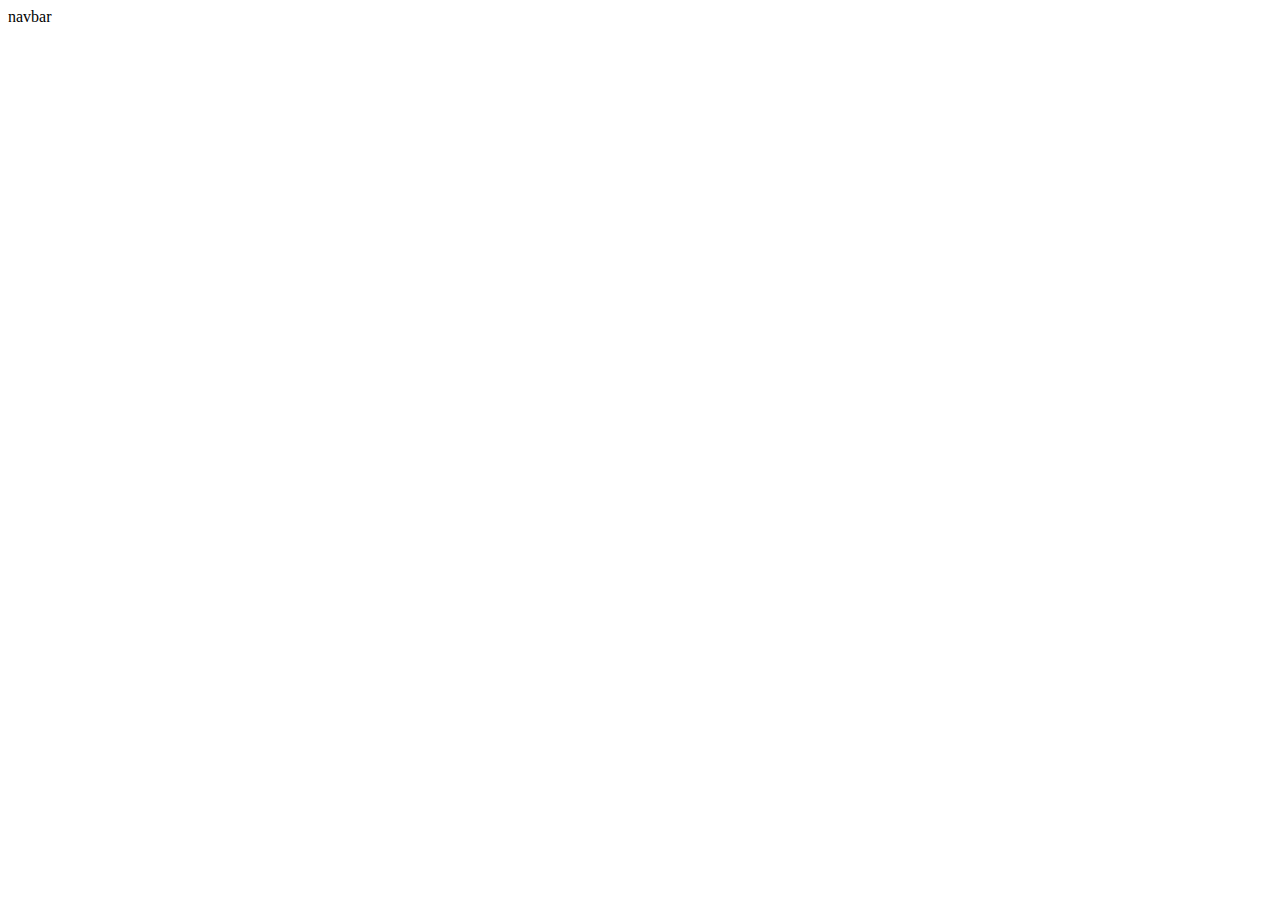
==== about.html @ 3f27892f "Created bulk files for html, javascript, and CSS" ====
<!DOCTYPE html>
<html>
	<head>
		<meta http-equiv="X-UA-Compatible" content="IE=edge" />
		<meta name="viewport" content="width=device-width, initial-scale=1.0" />
		<title>Cordet Gula's Profolio</title>
		<link rel="stylesheet" href="styles.css" />
		<script defer src="javascriptfile.js"></script>
	</head>
	<body>
		<header>navbar</header>
		<main></main>
		<footer></footer>
	</body>
</html>
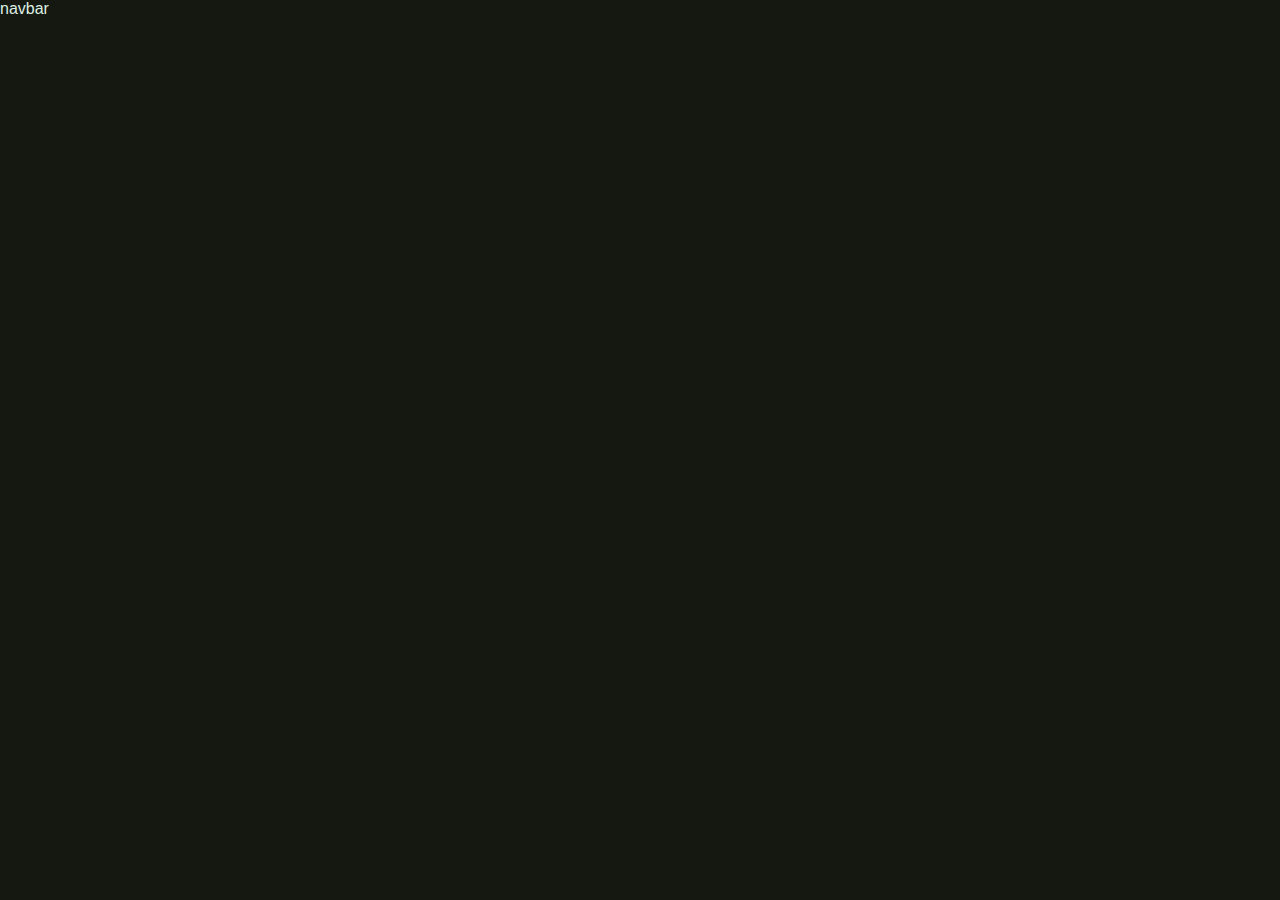
==== commit 1f1e7be5: "Draft of Home Page created with basic features" ====
--- a/about.html
+++ b/about.html
@@ -1,11 +1,12 @@
 <!DOCTYPE html>
-<html>
+<html lang="en">
 	<head>
-		<meta http-equiv="X-UA-Compatible" content="IE=edge" />
+		<meta charset="UTF-8" />
+		<meta http-equiv="X-UA-Compatible" content="ie=edge" />
 		<meta name="viewport" content="width=device-width, initial-scale=1.0" />
-		<title>Cordet Gula's Profolio</title>
-		<link rel="stylesheet" href="styles.css" />
-		<script defer src="javascriptfile.js"></script>
+		<title>About Cordet</title>
+		<link rel="stylesheet" href="styles/styles.css" />
+		<script defer src="js-files/about.js"></script>
 	</head>
 	<body>
 		<header>navbar</header>
--- a/styles/styles.css
+++ b/styles/styles.css
@@ -0,0 +1,21 @@
+* {
+	box-sizing: border-box;
+	margin: 0;
+	padding: 0;
+}
+
+:root {
+	--eerie-black: #141810;
+	--mint: #ddeee4;
+	--glaucous: #677db7;
+	--eucalyptus: #a5be9d;
+}
+html {
+	background-color: var(--eerie-black);
+}
+
+body {
+	font-family: 'verdana', sans-serif;
+	font-size: 1em;
+	color: var(--mint);
+}
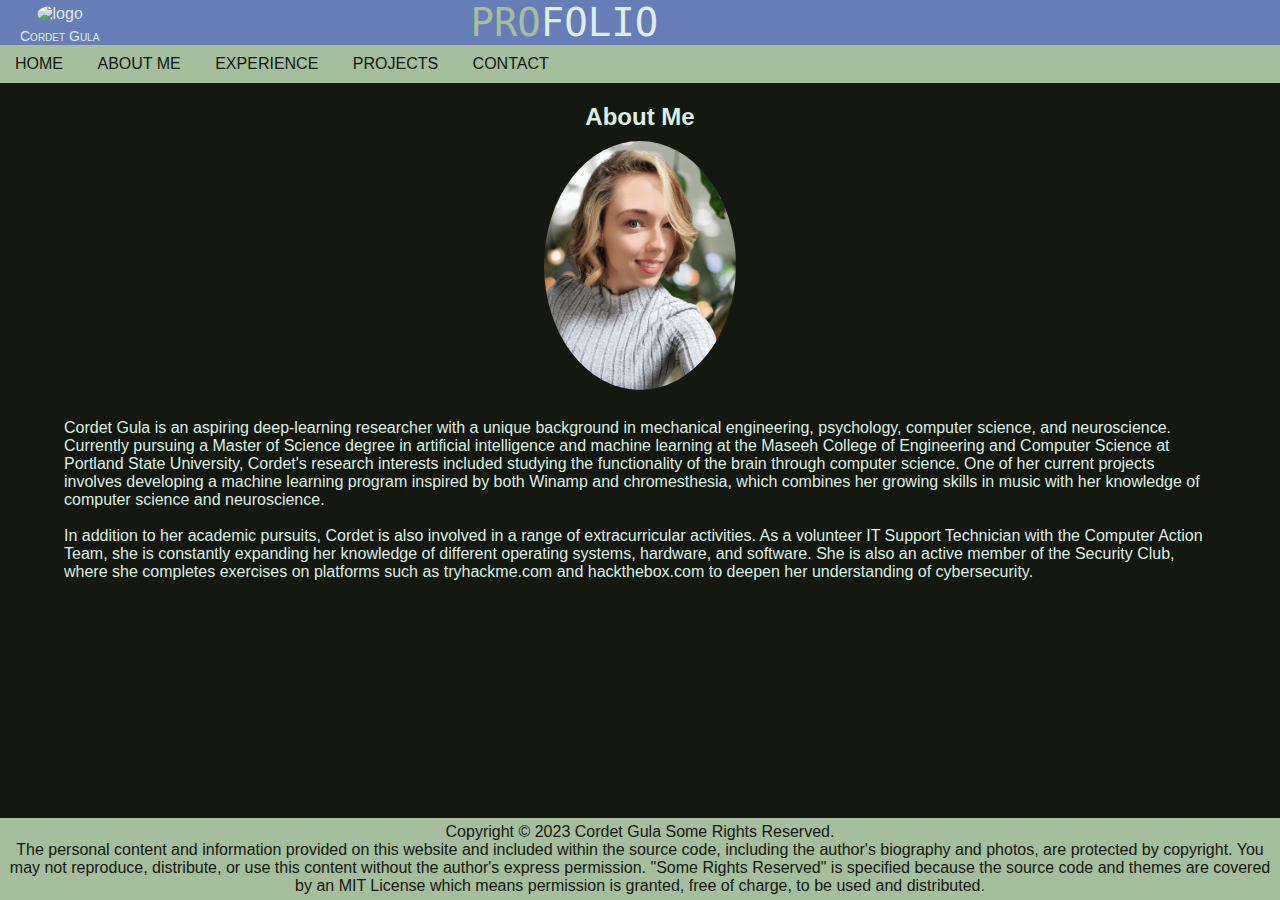
==== commit c31c0c88: "Basic 'about me' page completed" ====
--- a/about.html
+++ b/about.html
@@ -5,12 +5,20 @@
 		<meta http-equiv="X-UA-Compatible" content="ie=edge" />
 		<meta name="viewport" content="width=device-width, initial-scale=1.0" />
 		<title>About Cordet</title>
-		<link rel="stylesheet" href="styles/styles.css" />
-		<script defer src="js-files/about.js"></script>
+		<link type="text/css" rel="stylesheet" href="/styles/styles.css" />
+		<script defer src="scripts/about.js"></script>
 	</head>
 	<body>
-		<header>navbar</header>
-		<main></main>
-		<footer></footer>
+		<div class="body-header">
+			<link rel="stylesheet" href="/styles/header.css" />
+			<script type="text/javascript" src="/scripts/header.js"></script>
+		</div>
+		<main class="main-aboutMe">
+			<h2 class="subheading-aboutMe">About Me</h2>
+		</main>
+		<div class="body-footer">
+			<link rel="stylesheet" href="/styles/footer.css" />
+			<script type="text/javascript" src="/scripts/footer.js"></script>
+		</div>
 	</body>
 </html>
--- a/styles/styles.css
+++ b/styles/styles.css
@@ -10,12 +10,57 @@
 	--glaucous: #677db7;
 	--eucalyptus: #a5be9d;
 }
+
 html {
 	background-color: var(--eerie-black);
 }
 
 body {
-	font-family: 'verdana', sans-serif;
+	overflow: scroll;
+	display: flex;
+	flex-direction: column;
+	height: 100vh;
+	font-family: verdana, sans-serif;
 	font-size: 1em;
 	color: var(--mint);
 }
+
+main {
+	max-height: 35em;
+}
+
+main p {
+	max-height: 20em;
+	overflow: scroll;
+}
+
+/* About Me Styles */
+.subheading-aboutMe {
+	text-align: center;
+	margin-top: 20px;
+	margin-bottom: 0;
+}
+
+.bioContainer {
+	display: flex;
+	flex-direction: column;
+	align-items: center;
+	justify-content: center;
+}
+
+/* Bio pic is responsive */
+.bioContainer-pic {
+	margin: 10px 0;
+	max-width: 15%;
+	max-height: 15%;
+	border-radius: 50%;
+}
+
+/* Bio is responsive */
+.bioContainer-bio {
+	margin-top: 1.5%;
+	max-height: 11em;
+	max-width: 90%;
+	text-align: left;
+	overflow: scroll;
+}
--- a/styles/header.css
+++ b/styles/header.css
@@ -0,0 +1,67 @@
+header {
+	display: flex;
+	flex-direction: column;
+	width: 100%;
+	background-color: var(--glaucous);
+}
+
+/* div banner element */
+.banner {
+	display: flex;
+	padding: 0 20px;
+}
+
+.banner-logoWrapper {
+	text-align: center;
+}
+
+.logoWrapper-logo {
+	border-radius: 50%;
+	margin: 5px;
+}
+
+.logoWrapper-authorName {
+	font-variant: small-caps;
+	display: block;
+	font-size: 14px;
+}
+
+.banner-title {
+	/*font-family: "courier new", sans-serif;*/
+	font-family: monospace;
+	text-transform: uppercase;
+	font-weight: normal;
+	font-size: 3em;
+	width: 75%;
+	display: flex;
+	justify-content: center;
+	align-self: center;
+}
+
+.title-accent {
+	color: var(--eucalyptus);
+}
+
+/* navbar element */
+.nav-list {
+	list-style: none;
+	background-color: var(--eucalyptus);
+}
+
+.nav-item {
+	display: inline-flex;
+	list-style: none;
+}
+
+.nav-link {
+	top: 0;
+	padding: 10px 15px;
+	text-transform: uppercase;
+	text-align: center;
+	color: var(--eerie-black);
+	text-decoration-line: none;
+}
+
+.nav-link:hover {
+	background-color: var(--glaucous);
+}
--- a/styles/footer.css
+++ b/styles/footer.css
@@ -0,0 +1,12 @@
+footer {
+	position: absolute;
+	bottom: 0;
+	width: 100vw;
+	text-align: center;
+	padding: 5px;
+	background-color: var(--eucalyptus);
+	color: var(--eerie-black);
+}
+
+.footer-notice {
+}
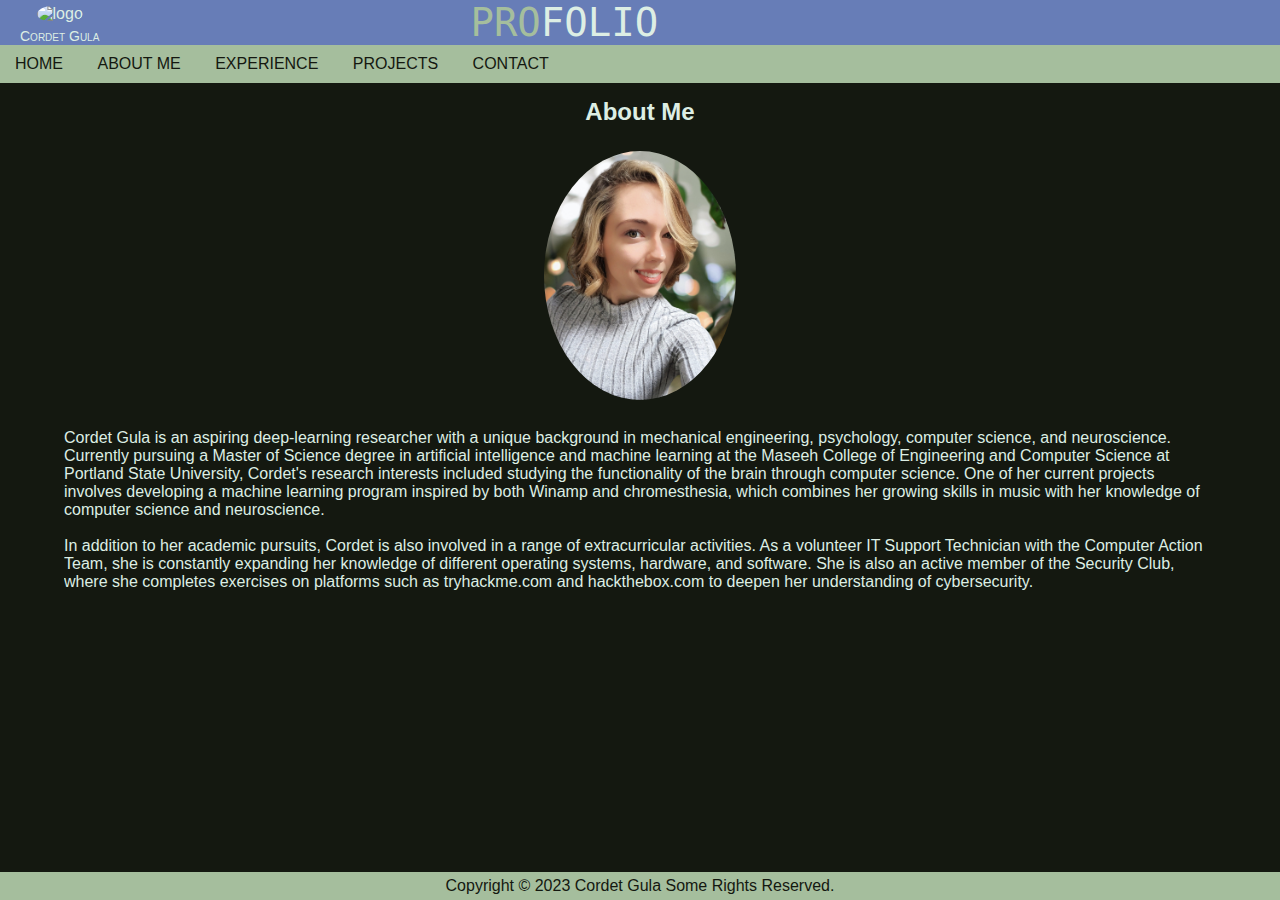
==== commit 5e11884d: "Debugging deployment" ====
--- a/about.html
+++ b/about.html
@@ -5,20 +5,20 @@
 		<meta http-equiv="X-UA-Compatible" content="ie=edge" />
 		<meta name="viewport" content="width=device-width, initial-scale=1.0" />
 		<title>About Cordet</title>
-		<link type="text/css" rel="stylesheet" href="/styles/styles.css" />
+		<link type="text/css" rel="stylesheet" href="/styles/style.css" />
 		<script defer src="scripts/about.js"></script>
 	</head>
 	<body>
 		<div class="body-header">
-			<link rel="stylesheet" href="/styles/header.css" />
-			<script type="text/javascript" src="/scripts/header.js"></script>
+			<link rel="stylesheet" href="styles/header.css" />
+			<script type="text/javascript" src="scripts/header.js"></script>
 		</div>
 		<main class="main-aboutMe">
 			<h2 class="subheading-aboutMe">About Me</h2>
 		</main>
 		<div class="body-footer">
-			<link rel="stylesheet" href="/styles/footer.css" />
-			<script type="text/javascript" src="/scripts/footer.js"></script>
+			<link rel="stylesheet" href="styles/footer.css" />
+			<script type="text/javascript" src="scripts/footer.js"></script>
 		</div>
 	</body>
 </html>
--- a/styles/style.css
+++ b/styles/style.css
@@ -0,0 +1,244 @@
+* {
+	box-sizing: border-box;
+	margin: 0;
+	padding: 0;
+}
+
+:root {
+	--eerie-black: #141810;
+	--mint: #ddeee4;
+	--glaucous: #677db7;
+	--eucalyptus: #a5be9d;
+}
+
+html {
+	background-color: var(--eerie-black);
+}
+
+body {
+	display: flex;
+	flex-direction: column;
+	height: 100vh;
+	font-family: verdana, sans-serif;
+	font-size: 1em;
+	color: var(--mint);
+}
+
+main {
+	max-height: 35em;
+	max-height: 20em;
+}
+
+h2 {
+	text-align: center;
+	margin: 15px 0;
+}
+
+/* About-Me Styles */
+.bioContainer {
+	display: flex;
+	flex-direction: column;
+	align-items: center;
+	justify-content: center;
+	overflow: scroll;
+}
+
+/* Bio pic is responsive */
+.bioContainer-pic {
+	margin: 10px 0;
+	max-width: 15%;
+	max-height: 15%;
+	border-radius: 50%;
+}
+
+/* Bio is responsive */
+.bioContainer-bio {
+	margin-top: 1.5%;
+	max-height: 11em;
+	max-width: 90%;
+	text-align: left;
+	overflow: scroll;
+}
+
+/*Previous-Work Styles*/
+.resumeContainer {
+	display: grid;
+	grid-template-columns: 1fr 3fr;
+	margin: 0 10px;
+	gap: 10px;
+}
+
+.resumeCard--accentCard {
+	grid-row: span 4;
+}
+
+.resumeCard-name {
+	font-size: 2em;
+}
+
+.resumeCard-pic,
+.resumeCard-name,
+.resumeCard-position {
+	text-align: center;
+	width: 100%;
+}
+
+.resumeCard {
+	gap: 50px;
+	background-color: grey;
+	border-radius: 10px;
+	padding: 10px;
+}
+
+.resumeCard-title {
+	border-bottom-width: 2px;
+	border-bottom-color: green;
+	border-bottom-style: solid;
+	margin-bottom: 10px;
+}
+
+.resumeCard-section {
+	display: grid;
+	grid-template-columns: 1fr 5fr;
+	padding-bottom: 15px;
+	font-size: 1em;
+}
+
+.content-affiliations {
+	padding-top: 5px;
+	font-style: italic;
+}
+
+.content-date {
+	grid-row: 1 / span 3;
+	margin-right: 10px;
+}
+
+/* Form*/
+/* Code from exercise 04-form 
+Revamped this code for Exercise-02 hw3 */
+form {
+	padding: 25px 12px;
+	margin: 0 auto;
+	margin-top: 30px;
+	border: 1px solid var(--glaucous);
+	border-radius: 10px;
+	max-width: 400px;
+	max-height: 2em;
+	width: 100%;
+	min-height: 580px;
+}
+
+form h2 {
+	margin-bottom: 5px;
+}
+
+.form-instruction {
+	margin-top: 0;
+	color: var(--eucalyptus);
+}
+
+.form-box {
+	display: flex;
+	align-items: center;
+	padding: 8px;
+}
+
+.formBox-label {
+	font-weight: bold;
+	width: 40%;
+}
+
+.formBox-input {
+	display: inline-block;
+	font-size: 14px;
+	height: 25px;
+	width: 40%;
+	flex: 1;
+	overflow: auto;
+	border: 1px solid var(--eerie-black);
+}
+/*Box for the radio buttons*/
+.form-pronounSet {
+	display: inline-block;
+	margin: 15px 0;
+	padding: 0% 8px;
+	border: 0;
+	width: 100%;
+}
+
+/*Lengend of the radio buttons*/
+.formSet-legend {
+	font-weight: bold;
+}
+
+/* General form labels*/
+.formSet-label {
+	font-weight: normal;
+	margin-top: 0.2em;
+}
+
+.formSet-gender {
+	margin: 2px;
+}
+
+.form-buttonBox {
+	text-align: center;
+	width: 100%;
+	height: 50px;
+	margin-top: 10px;
+}
+
+.formBtn-submit,
+.formBtn-reset {
+	height: 100%;
+	width: 100%;
+	max-height: 40px;
+	max-width: 49%;
+	border: 1px solid var(--eerie-black);
+}
+
+.formBtn-submit {
+	background-color: var(--eucalyptus);
+	color: var(--mint);
+}
+
+.formBtn-reset {
+	background-color: var(--mint);
+}
+
+.formBtn-submit:hover {
+	background-color: var(--glaucous);
+}
+
+.formBtn-reset:hover {
+	background-color: var(--mint);
+}
+
+/* Required Astrisk Symbol*/
+.req {
+	font-weight: bolder;
+	color: var(--glaucous);
+}
+
+/* Highlight Invalid Boxes */
+.formBox-input:invalid:required,
+.formSet-input:invalid:required {
+	border: 1px solid var(--mint);
+	box-shadow: 0 0 1px 1px var(--mint), inset 0 0 1px 1px var(--glaucous),
+		0 0 3px 2px var(--glaucous);
+}
+
+/* Change values based on size of the screen */
+@media (max-width: 375px) {
+	.form-box {
+		display: flex;
+		flex-direction: column;
+		align-items: start;
+		padding: 0%;
+	}
+	.formBox-label,
+	.formBox-input {
+		width: 100%;
+	}
+}
